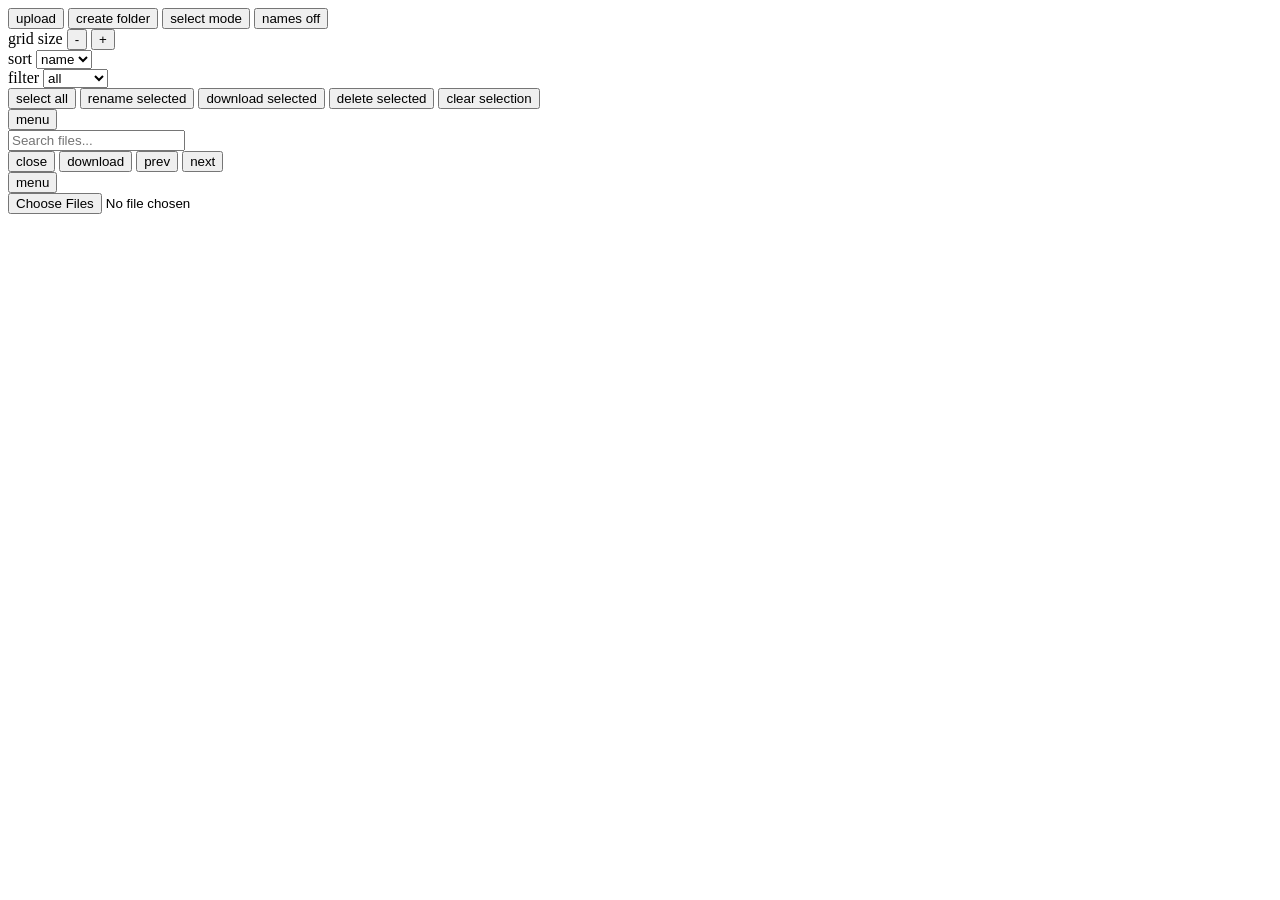
==== static/app/index.html @ c2acbba2 "refactor(static): rename app and files directories - rename core to app for the global shell assets " ====
<!doctype html>
<html>
  <head>
    <meta charset="UTF-8" />
    <meta name="viewport" content="width=device-width, initial-scale=1.0" />
    <title>mediabrowser</title>
    <link rel="stylesheet" href="/ui/app/base.css" />
    <link rel="stylesheet" href="/ui/files/layout.css" />
    <link rel="stylesheet" href="/ui/files/menu.css" />
    <link rel="stylesheet" href="/ui/viewer/viewer.css" />
    <link rel="stylesheet" href="/ui/app/responsive.css" />
  </head>
  <body>
    <div class="toolbar-dropdown" id="toolbarDropdown">
      <div class="toolbar-dropdown-menu">
        <button class="toolbar-dropdown-btn" onclick="triggerUpload()">
          upload
        </button>
        <button class="toolbar-dropdown-btn" onclick="createFolder()">
          create folder
        </button>
        <button
          class="toolbar-dropdown-btn"
          onclick="toggleSelectionMode()"
          id="selectModeBtn"
        >
          select mode
        </button>
        <button
          class="toolbar-dropdown-btn"
          onclick="toggleNameMode()"
          id="nameModeBtn"
        >
          names off
        </button>
        <div class="toolbar-dropdown-section" id="gridSizeControls">
          <span>grid size</span>
          <button class="toolbar-dropdown-btn" onclick="decreaseGridSize()">
            -
          </button>
          <button class="toolbar-dropdown-btn" onclick="increaseGridSize()">
            +
          </button>
        </div>
        <div class="toolbar-dropdown-section">
          <span>sort</span>
          <select
            class="toolbar-dropdown-select"
            onchange="changeSort(this.value)"
          >
            <option value="name">name</option>
            <option value="date">date</option>
            <option value="size">size</option>
            <option value="type">type</option>
          </select>
        </div>
        <div class="toolbar-dropdown-section">
          <span>filter</span>
          <select
            class="toolbar-dropdown-select"
            onchange="changeFilter(this.value)"
          >
            <option value="all">all</option>
            <option value="image">images</option>
            <option value="video">videos</option>
            <option value="audio">audio</option>
            <option value="text">text</option>
          </select>
        </div>
        <div class="hidden" id="selectionActions">
          <button
            class="toolbar-dropdown-btn"
            onclick="toggleSelectAll()"
            id="selectAllBtn"
          >
            select all
          </button>
          <button class="toolbar-dropdown-btn" onclick="renameSelected()">
            rename selected
          </button>
          <button class="toolbar-dropdown-btn" onclick="downloadSelected()">
            download selected
          </button>
          <button class="toolbar-dropdown-btn" onclick="deleteSelected()">
            delete selected
          </button>
          <button class="toolbar-dropdown-btn" onclick="clearSelection()">
            clear selection
          </button>
        </div>
      </div>
      <button
        class="toolbar-dropdown-toggle"
        onclick="
          document.getElementById('toolbarDropdown').classList.toggle('open')
        "
      >
        menu
      </button>
      <div class="toolbar-dropdown-search">
        <input
          type="text"
          class="search-bar"
          placeholder="Search files..."
          id="searchInput"
          oninput="filterBySearch(this.value)"
        />
      </div>
    </div>

    <div class="gallery-container">
      <div class="gallery-grid" id="galleryGrid"></div>
    </div>

    <div class="viewer" id="viewer">
      <div class="viewer-dropdown" id="viewerDropdown">
        <div class="viewer-dropdown-menu">
          <button class="viewer-btn" onclick="closeViewer()">close</button>
          <button class="viewer-btn" onclick="downloadCurrent()">
            download
          </button>
          <button
            class="viewer-btn"
            id="saveTextBtn"
            onclick="saveTextFile()"
            style="display: none"
          >
            save
          </button>
          <button class="viewer-btn" onclick="previousMedia()">prev</button>
          <button class="viewer-btn" onclick="nextMedia()">next</button>
          <div
            class="viewer-dropdown-section"
            id="zoomControls"
            style="display: none"
          >
            <button class="viewer-btn" onclick="zoomIn()">+</button>
            <button class="viewer-btn" onclick="zoomOut()">-</button>
            <button class="viewer-btn" onclick="moveUp()">up</button>
            <button class="viewer-btn" onclick="moveDown()">down</button>
            <button class="viewer-btn" onclick="moveLeft()">left</button>
            <button class="viewer-btn" onclick="moveRight()">right</button>
            <button
              class="viewer-btn"
              onclick="rotateLeft()"
              title="Rotate left 45 degrees"
            >
              rleft
            </button>
            <button
              class="viewer-btn"
              onclick="rotateRight()"
              title="Rotate right 45 degrees"
            >
              rright
            </button>
            <button class="viewer-btn" onclick="resetZoom()">reset</button>
          </div>
          <div
            class="viewer-dropdown-section"
            id="loopControls"
            style="display: none"
          >
            <button
              class="viewer-btn"
              onclick="seekBackward()"
              title="Seek backward 1 second"
            >
              -1s
            </button>
            <input
              type="text"
              id="loopStartInput"
              class="time-input"
              placeholder="0:00"
              title="Loop start time (MM:SS)"
              onchange="onLoopTimeChange(true)"
            />
            <span>-</span>
            <input
              type="text"
              id="loopEndInput"
              class="time-input"
              placeholder="0:00"
              title="Loop end time (MM:SS)"
              onchange="onLoopTimeChange(false)"
            />
            <button
              class="viewer-btn"
              onclick="seekForward()"
              title="Seek forward 1 second"
            >
              +1s
            </button>
            <button class="viewer-btn" onclick="clearLoop()" title="Clear loop">
              clear
            </button>
          </div>
        </div>
        <button
          class="viewer-dropdown-toggle"
          onclick="
            document.getElementById('viewerDropdown').classList.toggle('open')
          "
        >
          menu
        </button>
      </div>
      <div id="viewerContent"></div>
    </div>

    <div class="upload-progress" id="uploadProgress" style="display: none">
      <div class="upload-progress-header">
        <span id="uploadProgressText">Uploading: 0/0</span>
      </div>
      <div class="upload-progress-files" id="uploadProgressFiles"></div>
    </div>

    <input
      type="file"
      id="fileInput"
      multiple
      onchange="handleFileSelect(this.files)"
    />

    <script src="/ui/app/state.js"></script>
    <script src="/ui/app/utils.js"></script>
    <script src="/ui/files/navigation.js"></script>
    <script src="/ui/files/gallery.js"></script>
    <script src="/ui/files/selection.js"></script>
    <script src="/ui/viewer/media-viewer.js"></script>
    <script src="/ui/viewer/media-controls.js"></script>
    <script src="/ui/files/file-ops.js"></script>
    <script src="/ui/app/main.js"></script>
  </body>
</html>
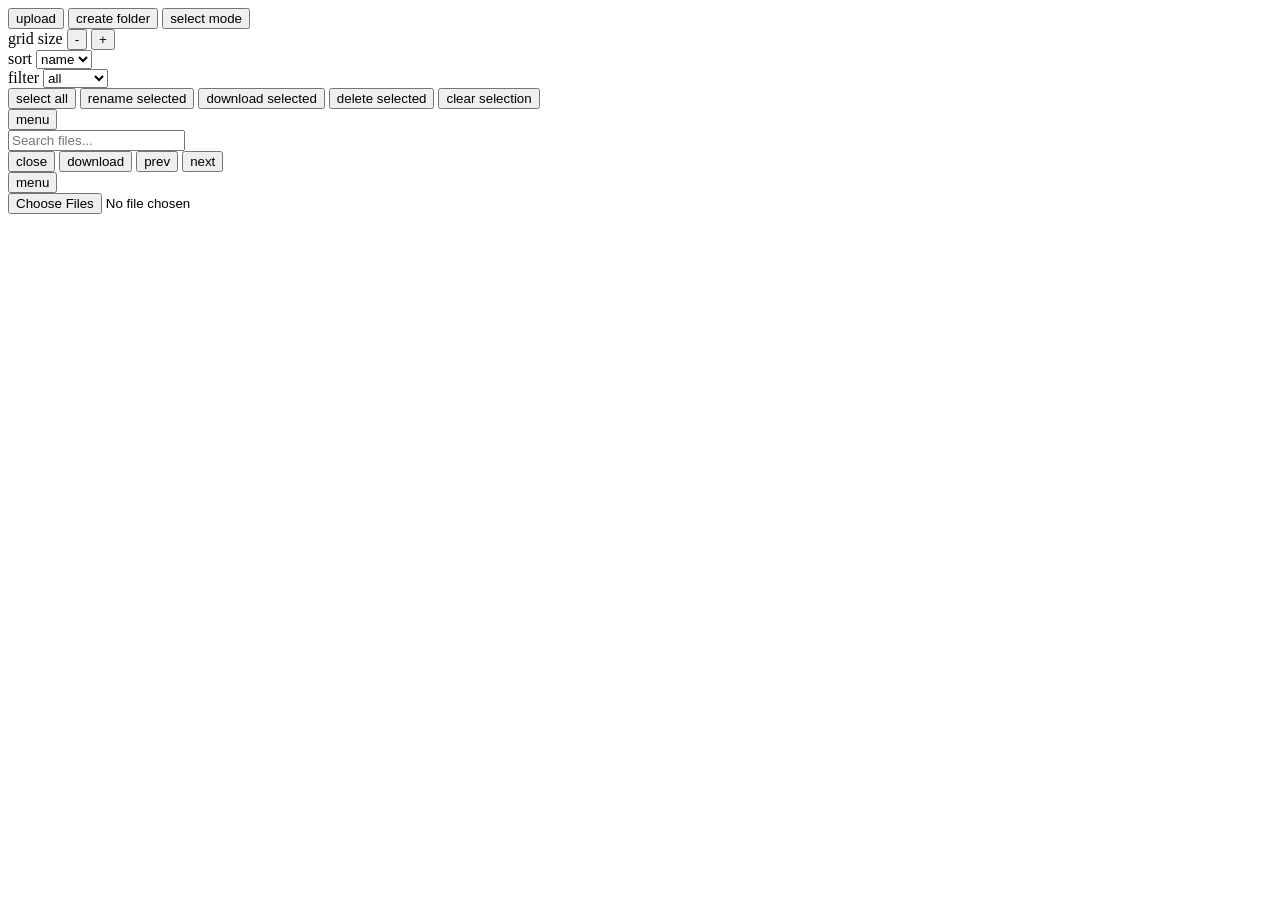
==== commit 1cec314d: "refactor(files): remove name toggle - remove the menu button for forcing file names on tiles - delet" ====
--- a/static/app/index.html
+++ b/static/app/index.html
@@ -26,13 +26,6 @@
         >
           select mode
         </button>
-        <button
-          class="toolbar-dropdown-btn"
-          onclick="toggleNameMode()"
-          id="nameModeBtn"
-        >
-          names off
-        </button>
         <div class="toolbar-dropdown-section" id="gridSizeControls">
           <span>grid size</span>
           <button class="toolbar-dropdown-btn" onclick="decreaseGridSize()">
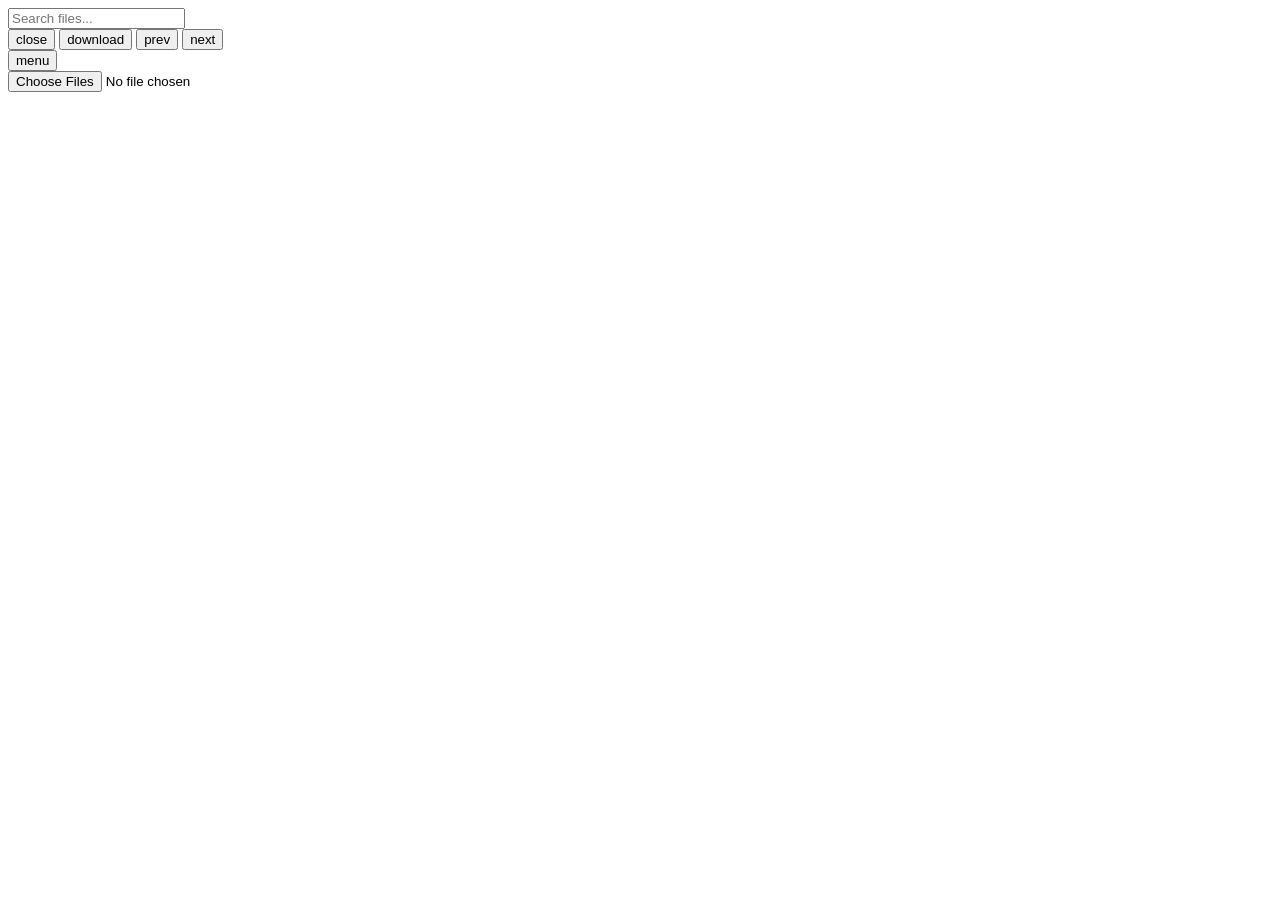
==== commit 520ec9c4: "wip(): move menu controls to grid items - add per-item context menu controls - remove the old bottom" ====
--- a/static/app/index.html
+++ b/static/app/index.html
@@ -7,102 +7,137 @@
     <link rel="stylesheet" href="/ui/app/base.css" />
     <link rel="stylesheet" href="/ui/files/layout.css" />
     <link rel="stylesheet" href="/ui/files/menu.css" />
+    <link rel="stylesheet" href="/ui/notifications/notifications.css" />
     <link rel="stylesheet" href="/ui/viewer/viewer.css" />
     <link rel="stylesheet" href="/ui/app/responsive.css" />
   </head>
   <body>
-    <div class="toolbar-dropdown" id="toolbarDropdown">
-      <div class="toolbar-dropdown-menu">
-        <button class="toolbar-dropdown-btn" onclick="triggerUpload()">
-          upload
-        </button>
-        <button class="toolbar-dropdown-btn" onclick="createFolder()">
-          create folder
-        </button>
-        <button
-          class="toolbar-dropdown-btn"
-          onclick="toggleSelectionMode()"
-          id="selectModeBtn"
-        >
-          select mode
-        </button>
-        <div class="toolbar-dropdown-section" id="gridSizeControls">
-          <span>grid size</span>
-          <button class="toolbar-dropdown-btn" onclick="decreaseGridSize()">
-            -
-          </button>
-          <button class="toolbar-dropdown-btn" onclick="increaseGridSize()">
-            +
-          </button>
-        </div>
-        <div class="toolbar-dropdown-section">
-          <span>sort</span>
-          <select
-            class="toolbar-dropdown-select"
-            onchange="changeSort(this.value)"
-          >
-            <option value="name">name</option>
-            <option value="date">date</option>
-            <option value="size">size</option>
-            <option value="type">type</option>
-          </select>
-        </div>
-        <div class="toolbar-dropdown-section">
-          <span>filter</span>
-          <select
-            class="toolbar-dropdown-select"
-            onchange="changeFilter(this.value)"
-          >
-            <option value="all">all</option>
-            <option value="image">images</option>
-            <option value="video">videos</option>
-            <option value="audio">audio</option>
-            <option value="text">text</option>
-          </select>
-        </div>
-        <div class="hidden" id="selectionActions">
-          <button
-            class="toolbar-dropdown-btn"
-            onclick="toggleSelectAll()"
-            id="selectAllBtn"
-          >
-            select all
-          </button>
-          <button class="toolbar-dropdown-btn" onclick="renameSelected()">
-            rename selected
-          </button>
-          <button class="toolbar-dropdown-btn" onclick="downloadSelected()">
-            download selected
-          </button>
-          <button class="toolbar-dropdown-btn" onclick="deleteSelected()">
-            delete selected
-          </button>
-          <button class="toolbar-dropdown-btn" onclick="clearSelection()">
-            clear selection
-          </button>
-        </div>
-      </div>
-      <button
-        class="toolbar-dropdown-toggle"
-        onclick="
-          document.getElementById('toolbarDropdown').classList.toggle('open')
-        "
-      >
-        menu
-      </button>
-      <div class="toolbar-dropdown-search">
-        <input
-          type="text"
-          class="search-bar"
-          placeholder="Search files..."
-          id="searchInput"
-          oninput="filterBySearch(this.value)"
-        />
-      </div>
+    <div class="search-container" id="searchContainer">
+      <input
+        type="text"
+        class="search-bar"
+        placeholder="Search files..."
+        id="searchInput"
+        oninput="filterBySearch(this.value)"
+      />
     </div>
 
     <div class="gallery-container">
       <div class="gallery-grid" id="galleryGrid"></div>
+    </div>
+
+    <div class="item-context-menu" id="itemContextMenu" hidden>
+      <button
+        class="item-context-menu-btn"
+        type="button"
+        onclick="closeItemContextMenu(); triggerUpload()"
+      >
+        upload
+      </button>
+      <button
+        class="item-context-menu-btn"
+        type="button"
+        onclick="closeItemContextMenu(); createFolder()"
+      >
+        create folder
+      </button>
+      <button
+        class="item-context-menu-btn"
+        type="button"
+        onclick="deleteContextItem()"
+      >
+        delete
+      </button>
+      <button
+        class="item-context-menu-btn"
+        type="button"
+        onclick="renameContextItem()"
+      >
+        rename
+      </button>
+      <button
+        class="item-context-menu-btn"
+        id="contextSelectModeBtn"
+        type="button"
+        onclick="toggleSelectionMode()"
+      >
+        select mode
+      </button>
+      <div class="hidden" id="contextSelectionActions">
+        <button
+          class="item-context-menu-btn"
+          id="contextSelectAllBtn"
+          type="button"
+          onclick="toggleSelectAll()"
+        >
+          &nbsp;&nbsp;select all
+        </button>
+        <button
+          class="item-context-menu-btn"
+          type="button"
+          onclick="closeItemContextMenu(); renameSelected()"
+        >
+          &nbsp;&nbsp;rename selected
+        </button>
+        <button
+          class="item-context-menu-btn"
+          type="button"
+          onclick="closeItemContextMenu(); downloadSelected()"
+        >
+          &nbsp;&nbsp;download selected
+        </button>
+        <button
+          class="item-context-menu-btn"
+          type="button"
+          onclick="closeItemContextMenu(); deleteSelected()"
+        >
+          &nbsp;&nbsp;delete selected
+        </button>
+      </div>
+      <div class="item-context-menu-section">
+        <span>grid size</span>
+        <button
+          class="item-context-menu-btn item-context-menu-inline-btn"
+          type="button"
+          onclick="decreaseGridSize()"
+        >
+          -
+        </button>
+        <button
+          class="item-context-menu-btn item-context-menu-inline-btn"
+          type="button"
+          onclick="increaseGridSize()"
+        >
+          +
+        </button>
+      </div>
+      <div class="item-context-menu-section">
+        <span>sort</span>
+        <select
+          class="item-context-menu-select"
+          data-context-sort
+          onchange="changeSort(this.value)"
+        >
+          <option value="name">name</option>
+          <option value="date">date</option>
+          <option value="size">size</option>
+          <option value="type">type</option>
+        </select>
+      </div>
+      <div class="item-context-menu-section">
+        <span>filter</span>
+        <select
+          class="item-context-menu-select"
+          data-context-filter
+          onchange="changeFilter(this.value)"
+        >
+          <option value="all">all</option>
+          <option value="image">images</option>
+          <option value="video">videos</option>
+          <option value="audio">audio</option>
+          <option value="text">text</option>
+        </select>
+      </div>
     </div>
 
     <div class="viewer" id="viewer">
@@ -218,10 +253,15 @@
 
     <script src="/ui/app/state.js"></script>
     <script src="/ui/app/utils.js"></script>
+    <script src="/ui/notifications/notifications.js"></script>
     <script src="/ui/files/navigation.js"></script>
     <script src="/ui/files/gallery.js"></script>
     <script src="/ui/files/selection.js"></script>
-    <script src="/ui/viewer/media-viewer.js"></script>
+    <script src="/ui/viewer/viewer.js"></script>
+    <script src="/ui/viewer/image-viewer.js"></script>
+    <script src="/ui/viewer/video-viewer.js"></script>
+    <script src="/ui/viewer/audio-viewer.js"></script>
+    <script src="/ui/viewer/text-viewer.js"></script>
     <script src="/ui/viewer/media-controls.js"></script>
     <script src="/ui/files/file-ops.js"></script>
     <script src="/ui/app/main.js"></script>
